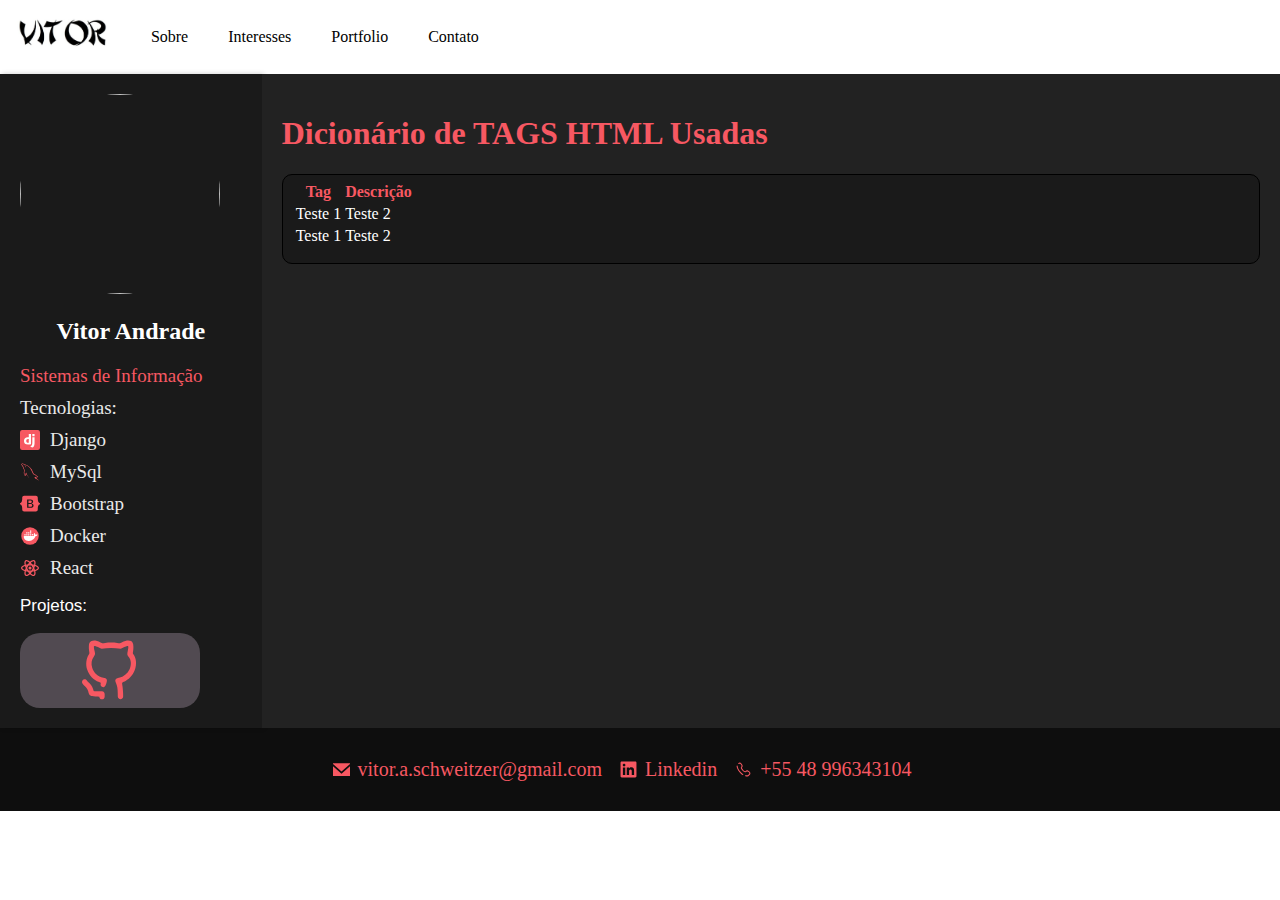
==== html_dict.html @ ad3f9960 "commit_teste" ====
<!DOCTYPE html>
<html lang="pt-br">
<head>
    <meta charset="UTF-8">
    <meta name="viewport" content="width=device-width, initial-scale=1.0">
    <title>Dicionário</title>
    <link rel="stylesheet" href="style.css">
    <link rel="shortcut icon" type="imagex/png" href="https://img.freepik.com/fotos-premium/logotipo-da-letra-v-em-fundo-preto-letras-vermelhas-e-pretas_1308175-94205.jpg?semt=ais_hybrid">
</head>
<body>
<section>
    <header class="header">
        <div class="header-options-display">
            <div>
                <img class="nav-bar-logo" src="images\vitor-logo.JPG" alt="">
            </div>
            <div onclick="scrollto('sobre')">
                Sobre 
            </div>
            <div onclick="scrollto('interesses')">
                Interesses
            </div>
            <div>
                Portfolio
            </div>
            <div onclick="scrollto('contato')">
                Contato
            </div>
</div>
    </header>
</section>

<div class="d-flex h-100">
        <aside class="sidebar">
            <img src="https://avatars.githubusercontent.com/u/170037226?v=4" alt="" class="profile-picture">
            <h2 class="text-center">Vitor Andrade</h2>
            <ul>
                <li><a href="https://sin.ufsc.br" target="_blank" rel="noopener noreferrer"><span class="text-red">Sistemas de Informação</span> </a></li>
                <li ><a href="#">Tecnologias:</a></li>
                <li class="hover"><a href="#"><svg width="20px" height="20px" viewBox="0 0 256 256" version="1.1" xmlns="http://www.w3.org/2000/svg" xmlns:xlink="http://www.w3.org/1999/xlink" preserveAspectRatio="xMidYMid" fill="#000000"><g id="SVGRepo_bgCarrier" stroke-width="0"></g><g id="SVGRepo_tracerCarrier" stroke-linecap="round" stroke-linejoin="round"></g><g id="SVGRepo_iconCarrier"> <g> <rect fill="#f75862" x="0" y="0" width="256" height="256" rx="28"> </rect> <path d="M186.377012,94.197636 L186.377012,160.424478 C186.377012,183.243286 184.707519,194.187745 179.699037,203.649406 C175.060358,212.741266 168.937684,218.490548 156.323731,224.798721 L129.794937,212.183571 C142.410087,206.247593 148.531564,201.05481 152.427049,193.074749 C156.509231,184.91278 157.808923,175.451119 157.808923,150.593015 L157.808923,94.197636 L186.377012,94.197636 Z M140.928486,50.0787207 L140.928486,182.316986 C126.272844,185.099476 115.512688,186.212472 103.826231,186.212472 C68.9487718,186.212472 50.7686431,170.445031 50.7686431,140.205054 C50.7686431,111.079269 70.0629644,92.1583404 99.9295492,92.1583404 C104.567032,92.1583404 108.091519,92.5281423 112.359199,93.6411381 L112.359199,50.0787207 L140.928486,50.0787207 Z M102.713236,115.160254 C88.243093,115.160254 79.8944275,124.065418 79.8944275,139.647359 C79.8944275,154.860696 87.8720944,163.208164 102.527736,163.208164 C105.680028,163.208164 108.278215,163.022665 112.359199,162.467364 L112.359199,116.643052 C109.020212,115.531253 106.237722,115.160254 102.713236,115.160254 Z M186.377012,50.2307105 L186.377012,79.5419941 L157.808923,79.5419941 L157.808923,50.2307105 L186.377012,50.2307105 Z" fill="#FFFFFD"> </path> </g> </g></svg>Django</a></li>
                <li class="hover"><a href="#"><svg width="20px" height="20px" viewBox="0 0 32 32" xmlns="http://www.w3.org/2000/svg" fill="#000000"><g id="SVGRepo_bgCarrier" stroke-width="0"></g><g id="SVGRepo_tracerCarrier" stroke-linecap="round" stroke-linejoin="round"></g><g id="SVGRepo_iconCarrier"><title>file_type_mysql</title><path d="M8.785,6.865a3.055,3.055,0,0,0-.785.1V7h.038a6.461,6.461,0,0,0,.612.785c.154.306.288.611.441.917.019-.019.038-.039.038-.039a1.074,1.074,0,0,0,.4-.957,4.314,4.314,0,0,1-.23-.4c-.115-.191-.364-.287-.517-.44" style="fill:#f75862;fill-rule:evenodd"></path><path d="M27.78,23.553a8.849,8.849,0,0,0-3.712.536c-.287.115-.745.115-.785.478.154.153.172.4.307.613a4.467,4.467,0,0,0,.995,1.167c.4.306.8.611,1.225.879.745.461,1.588.728,2.314,1.187.422.268.842.612,1.264.9.21.153.343.4.611.5v-.058a3.844,3.844,0,0,0-.291-.613c-.191-.19-.383-.363-.575-.554a9.118,9.118,0,0,0-1.99-1.932c-.613-.422-1.953-1-2.2-1.7l-.039-.039a7.69,7.69,0,0,0,1.321-.308c.65-.172,1.243-.133,1.912-.3.307-.077.862-.268.862-.268v-.3c-.342-.34-.587-.795-.947-1.116a25.338,25.338,0,0,0-3.122-2.328c-.587-.379-1.344-.623-1.969-.946-.226-.114-.6-.17-.737-.36a7.594,7.594,0,0,1-.776-1.457c-.548-1.04-1.079-2.193-1.551-3.293a20.236,20.236,0,0,0-.965-2.157A19.078,19.078,0,0,0,11.609,5a9.07,9.07,0,0,0-2.421-.776c-.474-.02-.946-.057-1.419-.075A7.55,7.55,0,0,1,6.9,3.485C5.818,2.8,3.038,1.328,2.242,3.277,1.732,4.508,3,5.718,3.435,6.343A8.866,8.866,0,0,1,4.4,7.762c.133.322.171.663.3,1A22.556,22.556,0,0,0,5.687,11.3a8.946,8.946,0,0,0,.7,1.172c.153.209.417.3.474.645a5.421,5.421,0,0,0-.436,1.419,8.336,8.336,0,0,0,.549,6.358c.3.473,1.022,1.514,1.987,1.116.851-.34.662-1.419.908-2.364.056-.229.019-.379.132-.53V19.3s.483,1.061.723,1.6a10.813,10.813,0,0,0,2.4,2.59A3.514,3.514,0,0,1,14,24.657V25h.427A1.054,1.054,0,0,0,14,24.212a9.4,9.4,0,0,1-.959-1.16,24.992,24.992,0,0,1-2.064-3.519c-.3-.6-.553-1.258-.793-1.857-.11-.231-.11-.58-.295-.7a7.266,7.266,0,0,0-.884,1.313,11.419,11.419,0,0,0-.517,2.921c-.073.02-.037,0-.073.038-.589-.155-.792-.792-1.014-1.332a8.756,8.756,0,0,1-.166-5.164c.128-.405.683-1.681.461-2.068-.111-.369-.48-.58-.682-.871a7.767,7.767,0,0,1-.663-1.237C5.912,9.5,5.69,8.3,5.212,7.216a10.4,10.4,0,0,0-.921-1.489A9.586,9.586,0,0,1,3.276,4.22c-.092-.213-.221-.561-.074-.793a.3.3,0,0,1,.259-.252c.238-.212.921.058,1.16.174a9.2,9.2,0,0,1,1.824.967c.258.194.866.685.866.685h.18c.612.133,1.3.037,1.876.21a12.247,12.247,0,0,1,2.755,1.32,16.981,16.981,0,0,1,5.969,6.545c.23.439.327.842.537,1.3.4.94.9,1.9,1.3,2.814a12.578,12.578,0,0,0,1.36,2.564c.286.4,1.435.612,1.952.822a13.7,13.7,0,0,1,1.32.535c.651.4,1.3.861,1.913,1.3.305.23,1.262.708,1.32,1.091" style="fill:#f75862;fill-rule:evenodd"></path></g></svg>MySql</a></li>
                <li class="hover"><a href="#"><svg width="20px" height="20px" viewBox="0 0 24 24" fill="none" xmlns="http://www.w3.org/2000/svg"><g id="SVGRepo_bgCarrier" stroke-width="0"></g><g id="SVGRepo_tracerCarrier" stroke-linecap="round" stroke-linejoin="round"></g><g id="SVGRepo_iconCarrier"> <path fill-rule="evenodd" clip-rule="evenodd" d="M4.98488 2C3.61546 2 2.60217 3.19858 2.64753 4.49844C2.69105 5.74725 2.63451 7.36461 2.22732 8.68359C1.81892 10.0064 1.1282 10.8444 0 10.952V12.1666C1.1282 12.2742 1.81892 13.1122 2.22732 14.4351C2.63451 15.754 2.69105 17.3714 2.64753 18.6202C2.60217 19.9199 3.61546 21.1186 4.98508 21.1186H19.0169C20.3864 21.1186 21.3995 19.9201 21.3541 18.6202C21.3106 17.3714 21.3671 15.754 21.7743 14.4351C22.1829 13.1122 22.8718 12.2742 24 12.1666V10.952C22.8718 10.8444 22.1829 10.0064 21.7743 8.68359C21.3671 7.36481 21.3106 5.74725 21.3541 4.49844C21.3995 3.19878 20.3864 2 19.0169 2H4.98468H4.98488ZM16.2712 13.7687C16.2712 15.5586 14.9361 16.6441 12.7206 16.6441H8.94915C8.84127 16.6441 8.7378 16.6012 8.66152 16.5249C8.58523 16.4486 8.54237 16.3452 8.54237 16.2373V6.88136C8.54237 6.77347 8.58523 6.67001 8.66152 6.59372C8.7378 6.51743 8.84127 6.47458 8.94915 6.47458H12.6991C14.5464 6.47458 15.7588 7.47525 15.7588 9.01166C15.7588 10.09 14.9433 11.0555 13.9041 11.2245V11.2809C15.3187 11.4361 16.2712 12.4156 16.2712 13.7687ZM12.3094 7.76407H10.1589V10.8015H11.9701C13.3702 10.8015 14.1423 10.2377 14.1423 9.2299C14.1423 8.28556 13.4784 7.76407 12.3094 7.76407ZM10.1589 12.0068V15.3542H12.3885C13.8462 15.3542 14.6184 14.7692 14.6184 13.6699C14.6184 12.5704 13.8246 12.0066 12.2947 12.0066H10.1589V12.0068Z" fill="#f75862"></path> </g></svg>Bootstrap</a></li>
                <li class="hover"><a href="#"><svg width="20px" height="20px" viewBox="0 0 32 32" fill="none" xmlns="http://www.w3.org/2000/svg"><g id="SVGRepo_bgCarrier" stroke-width="0"></g><g id="SVGRepo_tracerCarrier" stroke-linecap="round" stroke-linejoin="round"></g><g id="SVGRepo_iconCarrier"> <circle cx="16" cy="16" r="14" fill="#f75862"></circle> <path d="M18 7H16V9H18V7Z" fill="white"></path> <path d="M10 10H12V12H10V10Z" fill="white"></path> <path d="M6.00155 16.9414C6.17244 19.8427 7.90027 24 14 24C20.8 24 23.8333 19 24.5 16.5C25.3333 16.5 27.2 16 28 14C27.5 13.5 25.5 13.5 24.5 14C24.5 13.2 24 11.5 23 11C22.3333 11.6667 21.3 13.4 22.5 15C22 16 20.6667 16 20 16H6.9429C6.41342 16 5.97041 16.4128 6.00155 16.9414Z" fill="white"></path> <path d="M9 13H7V15H9V13Z" fill="white"></path> <path d="M10 13H12V15H10V13Z" fill="white"></path> <path d="M15 13H13V15H15V13Z" fill="white"></path> <path d="M16 13H18V15H16V13Z" fill="white"></path> <path d="M21 13H19V15H21V13Z" fill="white"></path> <path d="M15 10H13V12H15V10Z" fill="white"></path> <path d="M16 10H18V12H16V10Z" fill="white"></path> </g></svg>Docker</a></li>
                <li class="hover"><a href="#"><svg width="20px" height="20px" viewBox="0 0 24 24" xmlns="http://www.w3.org/2000/svg" fill="#f75862"><g id="SVGRepo_bgCarrier" stroke-width="0"></g><g id="SVGRepo_tracerCarrier" stroke-linecap="round" stroke-linejoin="round"></g><g id="SVGRepo_iconCarrier"> <title>react</title> <rect width="24" height="24" fill="none"></rect> <path d="M12,10.11A1.87,1.87,0,1,1,10.13,12,1.88,1.88,0,0,1,12,10.11M7.37,20c.63.38,2-.2,3.6-1.7a24.22,24.22,0,0,1-1.51-1.9A22.7,22.7,0,0,1,7.06,16c-.51,2.14-.32,3.61.31,4m.71-5.74-.29-.51a7.91,7.91,0,0,0-.29.86c.27.06.57.11.88.16l-.3-.51m6.54-.76.81-1.5-.81-1.5c-.3-.53-.62-1-.91-1.47C13.17,9,12.6,9,12,9s-1.17,0-1.71,0c-.29.47-.61.94-.91,1.47L8.57,12l.81,1.5c.3.53.62,1,.91,1.47.54,0,1.11,0,1.71,0s1.17,0,1.71,0c.29-.47.61-.94.91-1.47M12,6.78c-.19.22-.39.45-.59.72h1.18c-.2-.27-.4-.5-.59-.72m0,10.44c.19-.22.39-.45.59-.72H11.41c.2.27.4.5.59.72M16.62,4c-.62-.38-2,.2-3.59,1.7a24.22,24.22,0,0,1,1.51,1.9,22.7,22.7,0,0,1,2.4.36c.51-2.14.32-3.61-.32-4m-.7,5.74.29.51a7.91,7.91,0,0,0,.29-.86c-.27-.06-.57-.11-.88-.16l.3.51m1.45-7c1.47.84,1.63,3.05,1,5.63,2.54.75,4.37,2,4.37,3.68s-1.83,2.93-4.37,3.68c.62,2.58.46,4.79-1,5.63s-3.45-.12-5.37-1.95c-1.92,1.83-3.91,2.79-5.38,1.95s-1.62-3-1-5.63c-2.54-.75-4.37-2-4.37-3.68S3.08,9.07,5.62,8.32c-.62-2.58-.46-4.79,1-5.63s3.46.12,5.38,1.95c1.92-1.83,3.91-2.79,5.37-1.95M17.08,12A22.51,22.51,0,0,1,18,14.26c2.1-.63,3.28-1.53,3.28-2.26S20.07,10.37,18,9.74A22.51,22.51,0,0,1,17.08,12M6.92,12A22.51,22.51,0,0,1,6,9.74c-2.1.63-3.28,1.53-3.28,2.26S3.93,13.63,6,14.26A22.51,22.51,0,0,1,6.92,12m9,2.26-.3.51c.31,0,.61-.1.88-.16a7.91,7.91,0,0,0-.29-.86l-.29.51M13,18.3c1.59,1.5,3,2.08,3.59,1.7s.83-1.82.32-4a22.7,22.7,0,0,1-2.4.36A24.22,24.22,0,0,1,13,18.3M8.08,9.74l.3-.51c-.31,0-.61.1-.88.16a7.91,7.91,0,0,0,.29.86l.29-.51M11,5.7C9.38,4.2,8,3.62,7.37,4s-.82,1.82-.31,4a22.7,22.7,0,0,1,2.4-.36A24.22,24.22,0,0,1,11,5.7Z"></path> </g></svg>React</a></li>
            </ul>
<p>Projetos:</p>

            <a href="https://github.com/VitorAndradeSchweitzer" target="_blank" rel="noopener noreferrer" class="profile-tech-expose pulse">
<svg width="64px" height="64px" viewBox="0 0 24 24" fill="none" xmlns="http://www.w3.org/2000/svg"><g id="SVGRepo_bgCarrier" stroke-width="0"></g><g id="SVGRepo_tracerCarrier" stroke-linecap="round" stroke-linejoin="round"></g><g id="SVGRepo_iconCarrier"> <path d="M4.0744 2.9938C4.13263 1.96371 4.37869 1.51577 5.08432 1.15606C5.84357 0.768899 7.04106 0.949072 8.45014 1.66261C9.05706 1.97009 9.11886 1.97635 10.1825 1.83998C11.5963 1.65865 13.4164 1.65929 14.7213 1.84164C15.7081 1.97954 15.7729 1.97265 16.3813 1.66453C18.3814 0.651679 19.9605 0.71795 20.5323 1.8387C20.8177 2.39812 20.8707 3.84971 20.6494 5.04695C20.5267 5.71069 20.5397 5.79356 20.8353 6.22912C22.915 9.29385 21.4165 14.2616 17.8528 16.1155C17.5801 16.2574 17.3503 16.3452 17.163 16.4167C16.5879 16.6363 16.4133 16.703 16.6247 17.7138C16.7265 18.2 16.8491 19.4088 16.8973 20.4002C16.9844 22.1922 16.9831 22.2047 16.6688 22.5703C16.241 23.0676 15.6244 23.076 15.2066 22.5902C14.9341 22.2734 14.9075 22.1238 14.9075 20.9015C14.9075 19.0952 14.7095 17.8946 14.2417 16.8658C13.6854 15.6415 14.0978 15.185 15.37 14.9114C17.1383 14.531 18.5194 13.4397 19.2892 11.8146C20.0211 10.2698 20.1314 8.13501 18.8082 6.83668C18.4319 6.3895 18.4057 5.98446 18.6744 4.76309C18.7748 4.3066 18.859 3.71768 18.8615 3.45425C18.8653 3.03823 18.8274 2.97541 18.5719 2.97541C18.4102 2.97541 17.7924 3.21062 17.1992 3.49805L16.2524 3.95695C16.1663 3.99866 16.07 4.0147 15.975 4.0038C13.5675 3.72746 11.2799 3.72319 8.86062 4.00488C8.76526 4.01598 8.66853 3.99994 8.58215 3.95802L7.63585 3.49882C7.04259 3.21087 6.42482 2.97541 6.26317 2.97541C5.88941 2.97541 5.88379 3.25135 6.22447 4.89078C6.43258 5.89203 6.57262 6.11513 5.97101 6.91572C5.06925 8.11576 4.844 9.60592 5.32757 11.1716C5.93704 13.1446 7.4295 14.4775 9.52773 14.9222C10.7926 15.1903 11.1232 15.5401 10.6402 16.9905C10.26 18.1319 10.0196 18.4261 9.46707 18.4261C8.72365 18.4261 8.25796 17.7821 8.51424 17.1082C8.62712 16.8112 8.59354 16.7795 7.89711 16.5255C5.77117 15.7504 4.14514 14.0131 3.40172 11.7223C2.82711 9.95184 3.07994 7.64739 4.00175 6.25453C4.31561 5.78028 4.32047 5.74006 4.174 4.83217C4.09113 4.31822 4.04631 3.49103 4.0744 2.9938Z" fill="#f75862"></path> <path d="M3.33203 15.9454C3.02568 15.4859 2.40481 15.3617 1.94528 15.6681C1.48576 15.9744 1.36158 16.5953 1.66793 17.0548C1.8941 17.3941 2.16467 17.6728 2.39444 17.9025C2.4368 17.9449 2.47796 17.9858 2.51815 18.0257C2.71062 18.2169 2.88056 18.3857 3.05124 18.5861C3.42875 19.0292 3.80536 19.626 4.0194 20.6962C4.11474 21.1729 4.45739 21.4297 4.64725 21.5419C4.85315 21.6635 5.07812 21.7352 5.26325 21.7819C5.64196 21.8774 6.10169 21.927 6.53799 21.9559C7.01695 21.9877 7.53592 21.998 7.99999 22.0008C8.00033 22.5527 8.44791 23.0001 8.99998 23.0001C9.55227 23.0001 9.99998 22.5524 9.99998 22.0001V21.0001C9.99998 20.4478 9.55227 20.0001 8.99998 20.0001C8.90571 20.0001 8.80372 20.0004 8.69569 20.0008C8.10883 20.0026 7.34388 20.0049 6.67018 19.9603C6.34531 19.9388 6.07825 19.9083 5.88241 19.871C5.58083 18.6871 5.09362 17.8994 4.57373 17.2891C4.34391 17.0194 4.10593 16.7834 3.91236 16.5914C3.87612 16.5555 3.84144 16.5211 3.80865 16.4883C3.5853 16.265 3.4392 16.1062 3.33203 15.9454Z" fill="#f75862"></path> </g></svg>
            </a>
        </aside>



<main class="section w-100">
    <section class="profile-resum" id="sobre">
        <h1 class="text-red text-bold"><b> Dicionário de TAGS HTML Usadas </b> </h1>
        <section class="profile-resum-section">
            <table>
                <tr>
                  <th>Tag</th>
                  <th>Descrição</th>
                </tr>
                <tr>
                  <td>Teste 1</td>
                  <td>Teste 2</td>
                </tr>
                <tr>
                  <td>Teste 1</td>
                  <td>Teste 2</td>
                </tr>
              </table>
        <div class="text-content">
</div>
</section>
    </main>

</div>
<section>
    <footer class="footer " id="contato">
        <div class="display-footer-cotent text-red footer-text">
  
            <a target="_blank" rel="noopener noreferrer" href="https://www.linkedin.com/in/vitorandradeschweitzer/" class="display-footer-text link-no-detail hover"><svg class="svg-footer-ajust" width="17px" height="17px" viewBox="0 -2.5 20 20" version="1.1" xmlns="http://www.w3.org/2000/svg" xmlns:xlink="http://www.w3.org/1999/xlink" fill="#000000"><g id="SVGRepo_bgCarrier" stroke-width="0"></g><g id="SVGRepo_tracerCarrier" stroke-linecap="round" stroke-linejoin="round"></g><g id="SVGRepo_iconCarrier"> <title>email [#1572]</title> <desc>Created with Sketch.</desc> <defs> </defs> <g id="Page-1" stroke="none" stroke-width="1" fill="none" fill-rule="evenodd"> <g id="Dribbble-Light-Preview" transform="translate(-340.000000, -922.000000)" fill="#f75862"> <g id="icons" transform="translate(56.000000, 160.000000)"> <path d="M294,774.474 L284,765.649 L284,777 L304,777 L304,765.649 L294,774.474 Z M294.001,771.812 L284,762.981 L284,762 L304,762 L304,762.981 L294.001,771.812 Z" id="email-[#1572]"> </path> </g> </g> </g> </g></svg>vitor.a.schweitzer@gmail.com</a>
            <a target="_blank" rel="noopener noreferrer" href="https://www.linkedin.com/in/vitorandradeschweitzer/" class="display-footer-text link-no-detail hover"><svg fill="#f75862" width="17px" height="17px" viewBox="0 0 32 32" version="1.1" xmlns="http://www.w3.org/2000/svg"><g id="SVGRepo_bgCarrier" stroke-width="0"></g><g id="SVGRepo_tracerCarrier" stroke-linecap="round" stroke-linejoin="round"></g><g id="SVGRepo_iconCarrier"> <title>linkedin</title> <path d="M28.778 1.004h-25.56c-0.008-0-0.017-0-0.027-0-1.199 0-2.172 0.964-2.186 2.159v25.672c0.014 1.196 0.987 2.161 2.186 2.161 0.010 0 0.019-0 0.029-0h25.555c0.008 0 0.018 0 0.028 0 1.2 0 2.175-0.963 2.194-2.159l0-0.002v-25.67c-0.019-1.197-0.994-2.161-2.195-2.161-0.010 0-0.019 0-0.029 0h0.001zM9.9 26.562h-4.454v-14.311h4.454zM7.674 10.293c-1.425 0-2.579-1.155-2.579-2.579s1.155-2.579 2.579-2.579c1.424 0 2.579 1.154 2.579 2.578v0c0 0.001 0 0.002 0 0.004 0 1.423-1.154 2.577-2.577 2.577-0.001 0-0.002 0-0.003 0h0zM26.556 26.562h-4.441v-6.959c0-1.66-0.034-3.795-2.314-3.795-2.316 0-2.669 1.806-2.669 3.673v7.082h-4.441v-14.311h4.266v1.951h0.058c0.828-1.395 2.326-2.315 4.039-2.315 0.061 0 0.121 0.001 0.181 0.003l-0.009-0c4.5 0 5.332 2.962 5.332 6.817v7.855z"></path> </g></svg>Linkedin</a>
            <div  class="display-footer-text link-no-detail hover"><svg width="17px" height="17px" viewBox="0 0 24 24" fill="none" xmlns="http://www.w3.org/2000/svg"><g id="SVGRepo_bgCarrier" stroke-width="0"></g><g id="SVGRepo_tracerCarrier" stroke-linecap="round" stroke-linejoin="round"></g><g id="SVGRepo_iconCarrier"> <path d="M15.1008 15.0272L15.6446 15.5437V15.5437L15.1008 15.0272ZM15.5562 14.5477L15.0124 14.0312V14.0312L15.5562 14.5477ZM17.9729 14.2123L17.5987 14.8623H17.5987L17.9729 14.2123ZM19.8834 15.312L19.5092 15.962L19.8834 15.312ZM20.4217 18.7584L20.9655 19.275L20.9655 19.2749L20.4217 18.7584ZM19.0012 20.254L18.4574 19.7375L19.0012 20.254ZM17.6763 20.9631L17.75 21.7095L17.6763 20.9631ZM7.8154 16.4752L8.3592 15.9587L7.8154 16.4752ZM3.75185 6.92574C3.72965 6.51212 3.37635 6.19481 2.96273 6.21701C2.54911 6.23921 2.23181 6.59252 2.25401 7.00613L3.75185 6.92574ZM9.19075 8.80507L9.73454 9.32159L9.19075 8.80507ZM9.47756 8.50311L10.0214 9.01963L9.47756 8.50311ZM9.63428 5.6931L10.2467 5.26012L9.63428 5.6931ZM8.3733 3.90961L7.7609 4.3426V4.3426L8.3733 3.90961ZM4.7177 3.09213C4.43244 3.39246 4.44465 3.86717 4.74498 4.15244C5.04531 4.4377 5.52002 4.42549 5.80529 4.12516L4.7177 3.09213ZM11.0632 13.0559L11.607 12.5394L11.0632 13.0559ZM10.6641 19.8123C11.0148 20.0327 11.4778 19.9271 11.6982 19.5764C11.9186 19.2257 11.8129 18.7627 11.4622 18.5423L10.6641 19.8123ZM15.113 20.0584C14.7076 19.9735 14.3101 20.2334 14.2252 20.6388C14.1403 21.0442 14.4001 21.4417 14.8056 21.5266L15.113 20.0584ZM15.6446 15.5437L16.1 15.0642L15.0124 14.0312L14.557 14.5107L15.6446 15.5437ZM17.5987 14.8623L19.5092 15.962L20.2575 14.662L18.347 13.5623L17.5987 14.8623ZM19.8779 18.2419L18.4574 19.7375L19.545 20.7705L20.9655 19.275L19.8779 18.2419ZM8.3592 15.9587C4.48307 11.8778 3.83289 8.43556 3.75185 6.92574L2.25401 7.00613C2.35326 8.85536 3.13844 12.6403 7.27161 16.9917L8.3592 15.9587ZM9.73454 9.32159L10.0214 9.01963L8.93377 7.9866L8.64695 8.28856L9.73454 9.32159ZM10.2467 5.26012L8.98569 3.47663L7.7609 4.3426L9.02189 6.12608L10.2467 5.26012ZM9.19075 8.80507C8.64695 8.28856 8.64626 8.28929 8.64556 8.29002C8.64533 8.29028 8.64463 8.29102 8.64415 8.29152C8.6432 8.29254 8.64223 8.29357 8.64125 8.29463C8.63928 8.29675 8.63724 8.29896 8.63515 8.30127C8.63095 8.30588 8.6265 8.31087 8.62182 8.31625C8.61247 8.32701 8.60219 8.33931 8.5912 8.3532C8.56922 8.38098 8.54435 8.41511 8.51826 8.45588C8.46595 8.53764 8.40921 8.64531 8.36117 8.78033C8.26346 9.0549 8.21022 9.4185 8.27675 9.87257C8.40746 10.7647 8.99202 11.9644 10.5194 13.5724L11.607 12.5394C10.1793 11.0363 9.82765 10.1106 9.7609 9.65511C9.72871 9.43536 9.76142 9.31957 9.77436 9.28321C9.78163 9.26277 9.78639 9.25709 9.78174 9.26437C9.77948 9.26789 9.77498 9.27451 9.76742 9.28407C9.76363 9.28885 9.75908 9.29437 9.75364 9.30063C9.75092 9.30375 9.74798 9.30706 9.7448 9.31056C9.74321 9.31231 9.74156 9.3141 9.73985 9.31594C9.739 9.31686 9.73813 9.31779 9.73724 9.31873C9.7368 9.3192 9.73612 9.31992 9.7359 9.32015C9.73522 9.32087 9.73454 9.32159 9.19075 8.80507ZM10.5194 13.5724C12.0422 15.1757 13.1924 15.806 14.0699 15.9485C14.5201 16.0216 14.8846 15.9632 15.1606 15.8544C15.2955 15.8012 15.4023 15.7387 15.4824 15.6819C15.5223 15.6535 15.5556 15.6266 15.5825 15.6031C15.5959 15.5913 15.6078 15.5803 15.6181 15.5703C15.6233 15.5654 15.628 15.5606 15.6324 15.5562C15.6346 15.554 15.6368 15.5518 15.6388 15.5497C15.6398 15.5487 15.6408 15.5477 15.6417 15.5467C15.6422 15.5462 15.6429 15.5454 15.6432 15.5452C15.6439 15.5444 15.6446 15.5437 15.1008 15.0272C14.557 14.5107 14.5577 14.51 14.5583 14.5093C14.5586 14.509 14.5592 14.5083 14.5597 14.5078C14.5606 14.5069 14.5615 14.506 14.5623 14.5051C14.5641 14.5033 14.5658 14.5015 14.5675 14.4998C14.5708 14.4965 14.574 14.4933 14.577 14.4904C14.5831 14.4846 14.5885 14.4796 14.5933 14.4754C14.6029 14.467 14.61 14.4616 14.6146 14.4584C14.6239 14.4517 14.623 14.454 14.6102 14.459C14.5909 14.4666 14.5001 14.4987 14.3103 14.4679C13.9078 14.4025 13.0391 14.0472 11.607 12.5394L10.5194 13.5724ZM8.98569 3.47663C7.9721 2.04305 5.94388 1.80119 4.7177 3.09213L5.80529 4.12516C6.32812 3.57471 7.24855 3.61795 7.7609 4.3426L8.98569 3.47663ZM18.4574 19.7375C18.1783 20.0313 17.8864 20.1887 17.6026 20.2167L17.75 21.7095C18.497 21.6357 19.1016 21.2373 19.545 20.7705L18.4574 19.7375ZM10.0214 9.01963C10.9889 8.00095 11.0574 6.40678 10.2467 5.26012L9.02189 6.12608C9.44404 6.72315 9.3793 7.51753 8.93377 7.9866L10.0214 9.01963ZM19.5092 15.962C20.3301 16.4345 20.4907 17.5968 19.8779 18.2419L20.9655 19.2749C22.2705 17.901 21.8904 15.6019 20.2575 14.662L19.5092 15.962ZM16.1 15.0642C16.4854 14.6584 17.086 14.5672 17.5987 14.8623L18.347 13.5623C17.2485 12.93 15.8862 13.1113 15.0124 14.0312L16.1 15.0642ZM11.4622 18.5423C10.4785 17.9241 9.43149 17.0876 8.3592 15.9587L7.27161 16.9917C8.42564 18.2067 9.56897 19.1241 10.6641 19.8123L11.4622 18.5423ZM17.6026 20.2167C17.0561 20.2707 16.1912 20.2842 15.113 20.0584L14.8056 21.5266C16.0541 21.788 17.0742 21.7762 17.75 21.7095L17.6026 20.2167Z" fill="#f75862"></path> </g></svg>+55 48 996343104</div>
            <div></div>
            <div></div>
        </div>
    </footer>
</section>
</body>

</html>
---- style.css ----
html, body {
    height: 100%;
    margin: 0;
    padding: 0;
}

p{
    font-size: 17px;
    font-family: sans-serif;
}

ul li{

    color:white
}

table tr th {
    color: #f75862
}

table tr td {
    color: white
}

ul li a{
    text-decoration: none;
    font-size: 18px;
    color: white;
}

.w-100{
    width: 100%;
}
.h-100{
    height: fit-content;
}


.text-white{
    color: white;
}

.text-muted{
    color: rgb(213, 213, 213);
}

.text-red{
    color: #f75862;
}

.text-center{
    text-align: center;
}

.text-subtitle{
    font-size: large;
}

.section{
    padding: 20px;
    background-color: #222222
}


.nav-bar-logo{
    max-width: 200px;
    max-height: 40px;
}

.profile-picture {
    width: 200px;
    height: 200px;
    border-radius: 50%;
    /* shape-outside: circle(50%);
    float: left; 
    margin-right: 20px;  */
}

.text-content {
    text-align: justify;
    max-width: 700px;
}

.header{
    display: block;
    padding: 15px;
    box-shadow: 10px 10px 10px rgba(0, 0, 0, 0.122);

}

.header-options-display{
    display: flex;
    flex-direction: row;
    gap: 40px;
    align-items: center;
    

}

.header-options-display div{
    cursor: pointer;
    transition: ease-in-out 0.15s;
}

.header-options-display div:hover{
    color: red;
}

.d-flex{
    display: flex;
}

.profile-tech-expose{
    margin-top: 5px;
    cursor: pointer;
    background-color: rgb(208, 184, 208, 0.3);
    border-radius: 20px;
    max-width: 180px;
    height: 75px;
    backdrop-filter: blur(10px);
    display: flex;
    justify-content: center;
    align-items: center;
    transition: ease-in-out 0.3s;
    box-shadow: 0 0 0 0 rgba(222, 84, 72, 1);
    transform: scale(1);
    animation: pulse 2s infinite;
}

.profile-tech-expose:hover{
    transform: scale(1.05);
}



@keyframes pulse {
    0% {
        transform: scale(0.95);
        box-shadow: 0 0 0 0 rgba(222, 84, 72, 0.7);
    }

    70% {
        transform: scale(1);
        box-shadow: 0 0 0 15px rgba(222, 84, 72, 0);
    }

    100% {
        transform: scale(0.95);
        box-shadow: 0 0 0 0 rgba(222, 84, 72, 0);
    }
}           
    


.sidebar {
    width: 290px;
    max-height: 150vh; 
    background: #1a1a1a;
    color: white;
    padding: 20px;
    box-shadow: 2px 0 5px rgba(0, 0, 0, 0.2);
}




.sidebar ul {
    list-style: none; 
    padding: 0;
    margin: 0;
}

.sidebar ul li {
    margin: 10px 0;
}

.sidebar ul li a {
    text-decoration: none;
    color: #eaeaea;
    font-size: 19px;
    display: flex;
    align-items: center; 
    gap: 10px; 
}

.sidebar ul li a svg {
    width: 20px;
    height: 20px;
    fill: #f75862; 
}

.ul-courses li::marker{
    color: #f75862; 
}


.profile-resum-section{
    margin-top: 10px;
    padding: 5px 10px 15px 10px;

    background-color: #1a1a1a;
    border-radius: 10px;
    border: 1px solid black;
    transition: ease-in-out 0.3s;
}

.profile-resum-section:hover{
    transform: scale(1.04);
    
    border: 1px solid #f75862;

}


.footer{
    display: block;
 
    
    padding: 30px 20px;
    background-color: #0e0e0e;
}

.display-footer-cotent{
    display: flex;
    align-items: center;
    justify-content: center;
    gap: 18px;
}

.display-footer-text{
    display: flex;
    align-items: center;
    justify-content: center;
    gap: 8px;
    cursor: pointer;
}
.footer-text{
    font-size: 20px;
}

.hover{
    transition: ease-in-out 0.4s;
}

.hover:hover{
    transform: scale(1.09);
    filter: brightness(1.33);
}

.link-no-detail{
    text-decoration: none;
    color: #f75862;
}
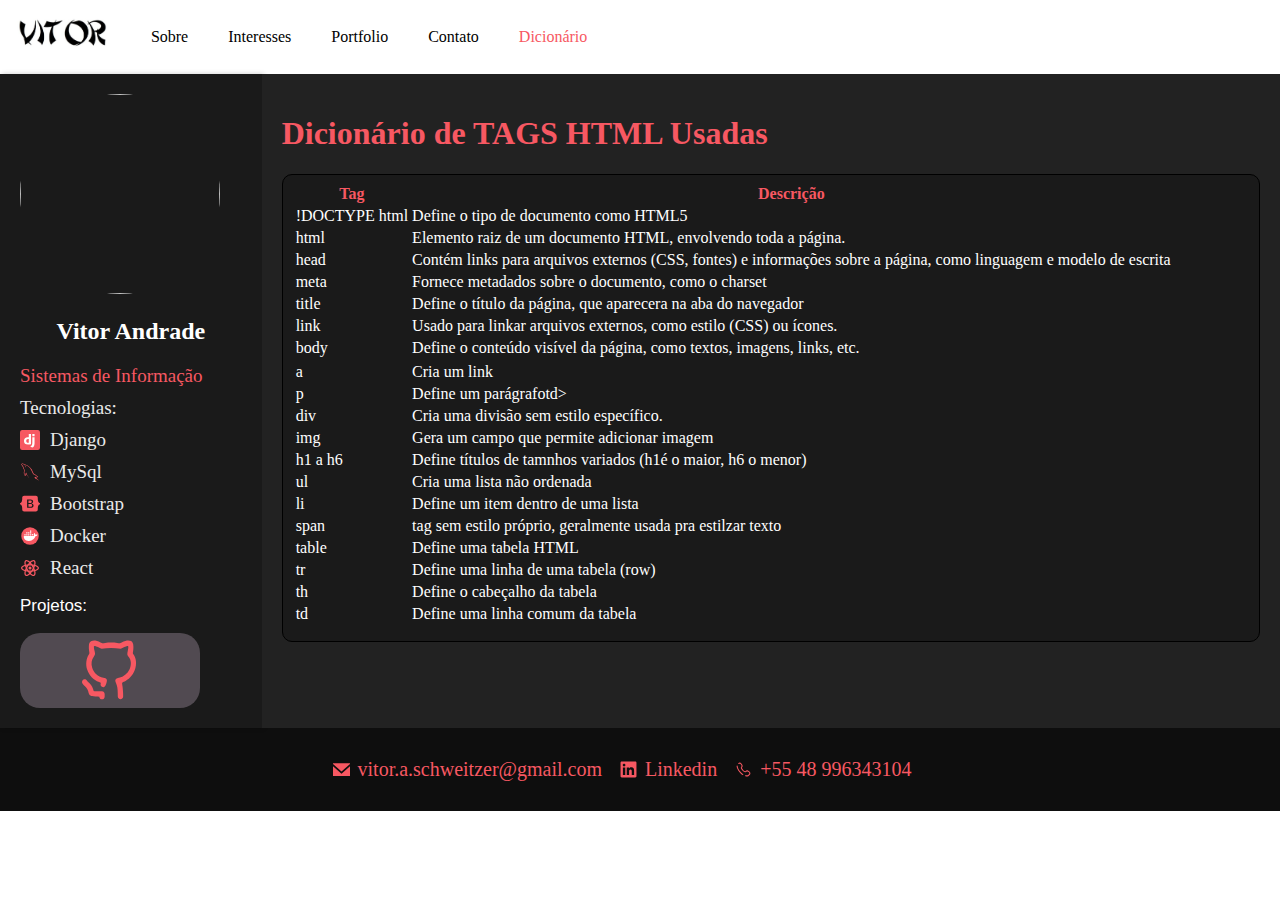
==== commit 116f070a: "adicao dicionario" ====
--- a/html_dict.html
+++ b/html_dict.html
@@ -26,6 +26,9 @@
             <div onclick="scrollto('contato')">
                 Contato
             </div>
+            <a href="/html_dict.html" class="link-no-detail">
+                Dicionário
+            </a>
 </div>
     </header>
 </section>
@@ -58,18 +61,91 @@
         <section class="profile-resum-section">
             <table>
                 <tr>
-                  <th>Tag</th>
-                  <th>Descrição</th>
+                    <tr>
+                        <th>Tag</th>
+                        <th>Descrição</th>
+                      </tr>
+
+                      <tr>                    
+                    <td>!DOCTYPE html</td>
+                    <td>Define o tipo de documento como HTML5</td>
+                  </tr>
+                  <tr>
+                    <td>html</td>
+                    <td>Elemento raiz de um documento HTML, envolvendo toda a página.</td>
+                  </tr>
+                  <tr>
+                    <td>head</td>
+                    <td>Contém links para arquivos externos (CSS, fontes) e informações sobre a página, como linguagem e modelo de escrita</td>
+                  </tr>
+                  <tr>
+                    <td>meta</td>
+                    <td>Fornece metadados sobre o documento, como o charset</td>
+                  </tr>
+                  <tr>
+                    <td>title</td>
+                    <td>Define o título da página, que aparecera na aba do navegador</td>
+                  </tr>
+                  <tr>
+                    <td>link</td>
+                    <td>Usado para linkar arquivos externos, como estilo (CSS) ou ícones.</td>
+                  </tr>
+                  <tr>
+                    <td>body</td>
+                    <td>Define o conteúdo visível da página, como textos, imagens, links, etc.</td>
+                  </tr>
+                <tr>
+                <tr>
+                  <td>a</td>
+                  <td>Cria um link</td>
                 </tr>
                 <tr>
-                  <td>Teste 1</td>
-                  <td>Teste 2</td>
+                  <td>p</td>
+                  <td>Define um parágrafotd>
                 </tr>
                 <tr>
-                  <td>Teste 1</td>
-                  <td>Teste 2</td>
+                  <td>div</td>
+                  <td>Cria uma divisão sem estilo específico.</td>
+                </tr>
+                <tr>
+                  <td>img</td>
+                  <td>Gera um campo que permite adicionar imagem</td>
+                </tr>
+                <tr>
+                  <td>h1 a h6</td>
+                  <td>Define títulos de tamnhos variados (h1é o maior, h6 o menor)</td>
+                </tr>
+                <tr>
+                  <td>ul</td>
+                  <td>Cria uma lista não ordenada </td>
+                </tr>
+
+                <tr>
+                  <td>li</td>
+                  <td>Define um item dentro de uma lista</td>
+                </tr>
+                <tr>
+                  <td>span</td>
+                  <td>tag sem estilo próprio, geralmente usada pra estilzar texto</td>
+                </tr>
+                <tr>
+                <td>table</td>
+                    <td>Define uma tabela HTML</td>
+                </tr>
+                <tr>
+                    <td>tr</td>
+                    <td>Define uma linha de uma tabela (row)</td>
+                </tr>
+                <tr>
+                    <td>th</td>
+                    <td>Define o cabeçalho da tabela</td>
+                </tr>
+                <tr>
+                    <td>td</td>
+                    <td>Define uma linha comum da tabela</td>
                 </tr>
               </table>
+              
         <div class="text-content">
 </div>
 </section>
